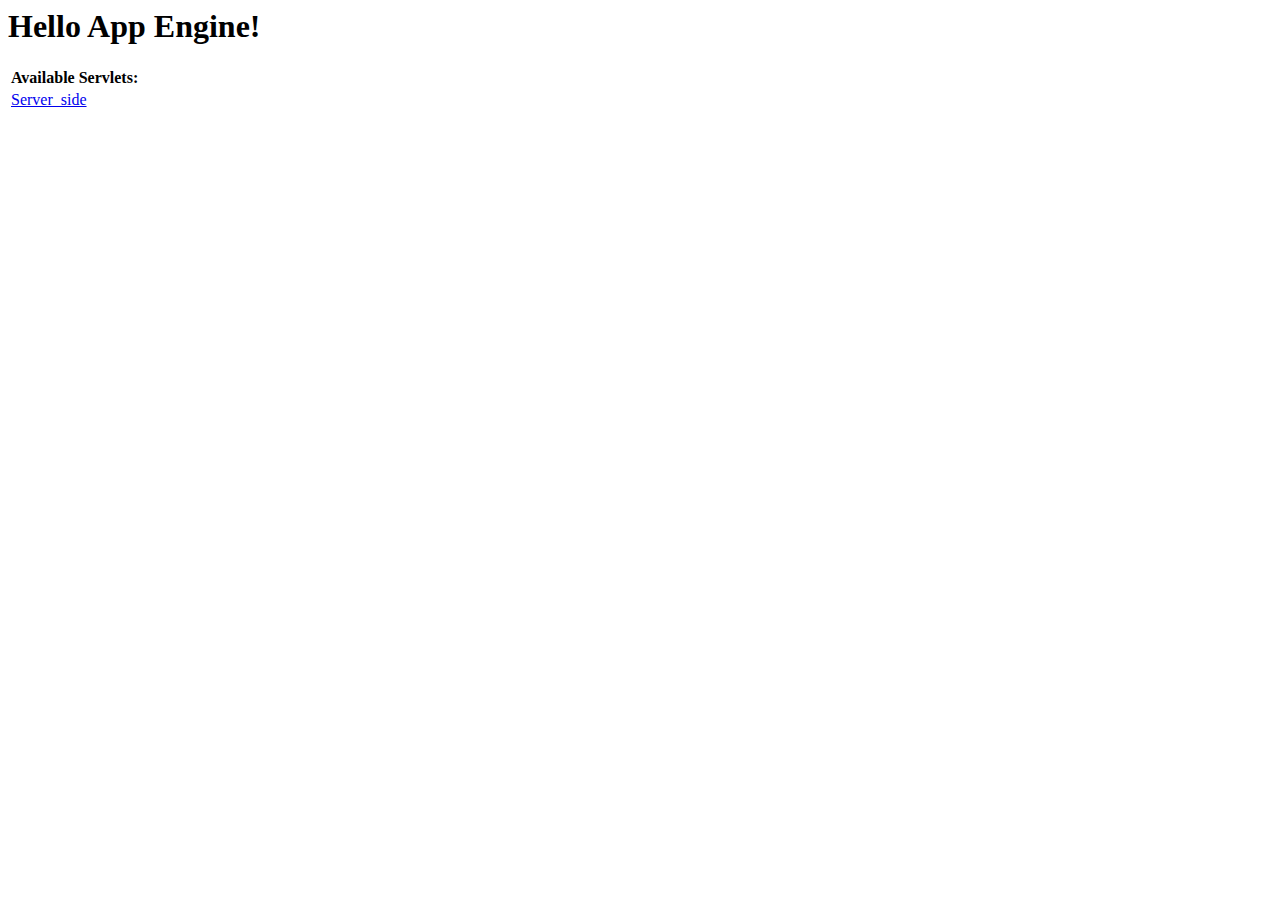
==== server-side/war/index.html @ 1a51236a "First server side logic and endPoints creation" ====
<!DOCTYPE HTML PUBLIC "-//W3C//DTD HTML 4.01 Transitional//EN">
<!-- The HTML 4.01 Transitional DOCTYPE declaration-->
<!-- above set at the top of the file will set     -->
<!-- the browser's rendering engine into           -->
<!-- "Quirks Mode". Replacing this declaration     -->
<!-- with a "Standards Mode" doctype is supported, -->
<!-- but may lead to some differences in layout.   -->

<html>
  <head>
    <meta http-equiv="content-type" content="text/html; charset=UTF-8">
    <title>Hello App Engine</title>
  </head>

  <body>
    <h1>Hello App Engine!</h1>
	
    <table>
      <tr>
        <td colspan="2" style="font-weight:bold;">Available Servlets:</td>        
      </tr>
      <tr>
        <td><a href="server_side">Server_side</a></td>
      </tr>
    </table>
  </body>
</html>
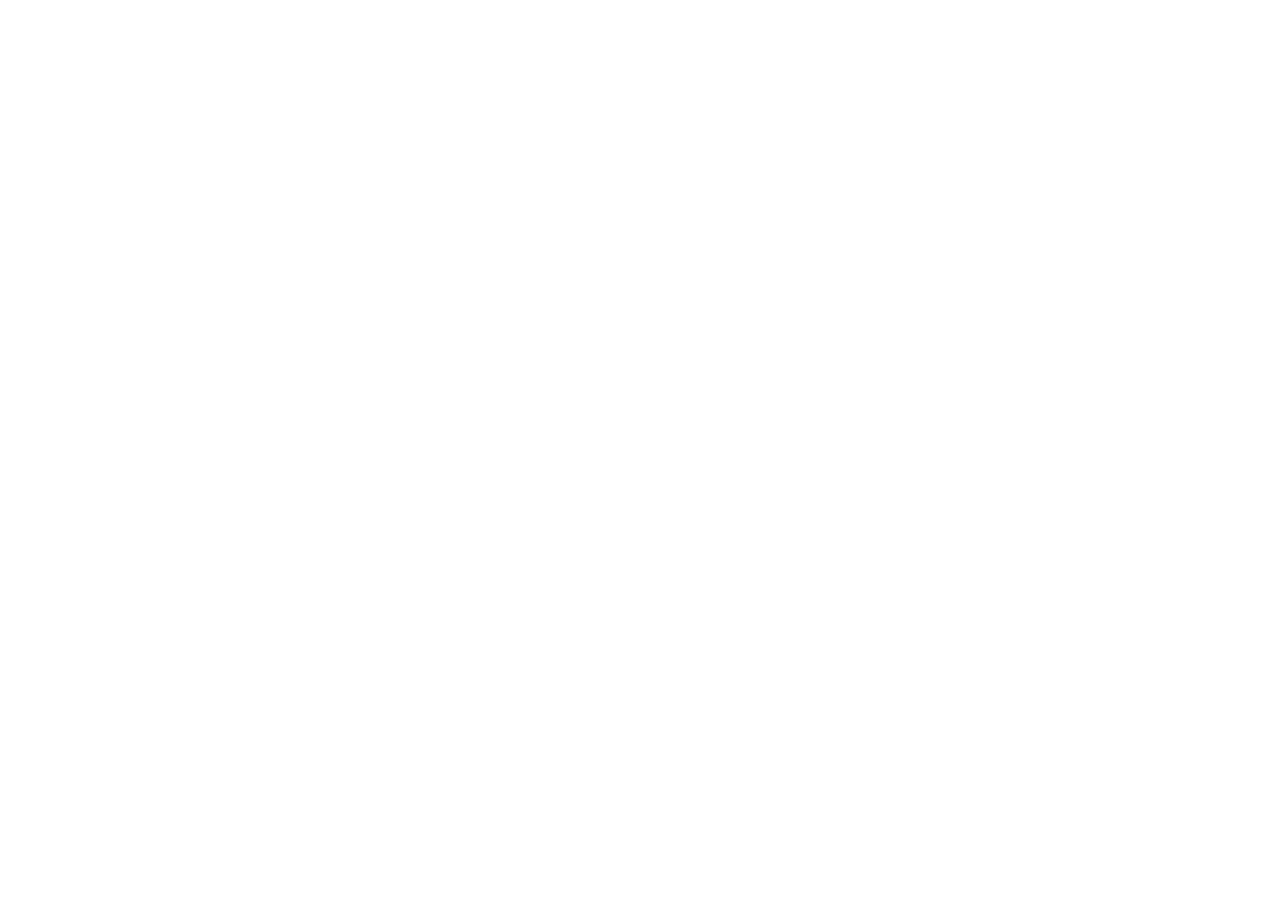
==== commit 1f0dfcdb: "Configuration to deploy in App Engine" ====
--- a/server-side/war/index.html
+++ b/server-side/war/index.html
@@ -13,15 +13,6 @@
   </head>
 
   <body>
-    <h1>Hello App Engine!</h1>
-	
-    <table>
-      <tr>
-        <td colspan="2" style="font-weight:bold;">Available Servlets:</td>        
-      </tr>
-      <tr>
-        <td><a href="server_side">Server_side</a></td>
-      </tr>
-    </table>
+
   </body>
 </html>
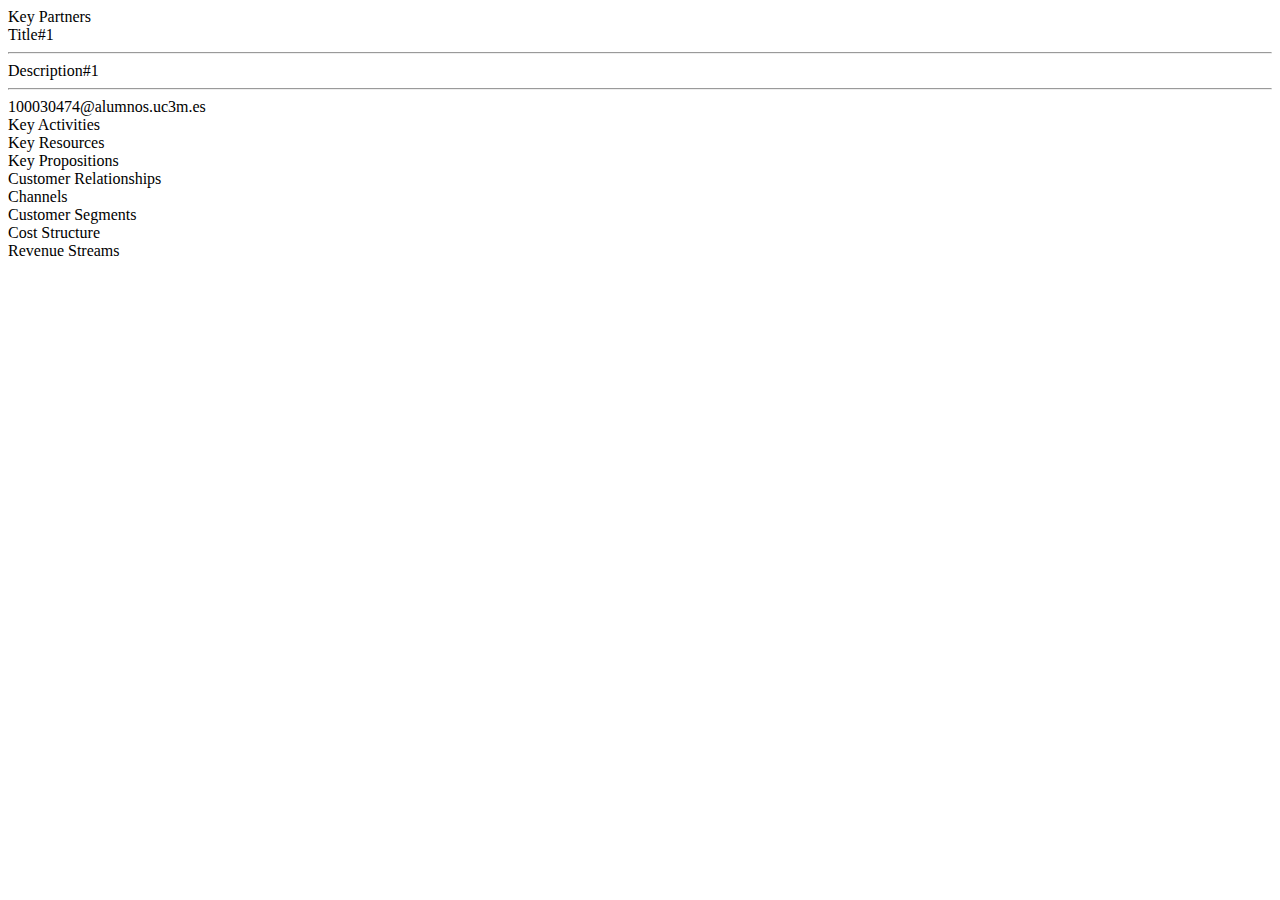
==== commit f0003dec: "Main Board first draft" ====
--- a/server-side/war/index.html
+++ b/server-side/war/index.html
@@ -7,12 +7,51 @@
 <!-- but may lead to some differences in layout.   -->
 
 <html>
-  <head>
-    <meta http-equiv="content-type" content="text/html; charset=UTF-8">
-    <title>Hello App Engine</title>
-  </head>
+    <head>
+        <meta http-equiv="content-type" content="text/html; charset=UTF-8">
+        <title>Business Model Canvas</title>
+        <script src="//ajax.googleapis.com/ajax/libs/jquery/1.9.1/jquery.min.js"></script>
+        <script type="text/javascript" src="/_ah/channel/jsapi"></script>
+        <script type="text/javascript" src="/js/base.js"></script>
+        <link type="text/css" rel="stylesheet" href="/css/base.css">
+    </head>
 
-  <body>
+    <body>
 
-  </body>
+        <div id="key_partners" class="category">
+            <div class="categoryTitle">Key Partners</div>
+            <div id="6667438510833664" class="canvasItem">
+                <div class="title">Title#1</div>
+                <hr>
+                <div class="description">Description#1</div>
+                <hr>
+                <div class="author">100030474@alumnos.uc3m.es</div>
+            </div>
+        </div>
+        <div id="key_activities" class="category">
+            <div class="categoryTitle">Key Activities</div>
+        </div>
+        <div id="key_resources" class="category">
+            <div class="categoryTitle">Key Resources</div>
+        </div>
+        <div id="value_propositions" class="category">
+            <div class="categoryTitle">Key Propositions</div>
+        </div>
+        <div id="customer_relationships" class="category">
+            <div class="categoryTitle">Customer Relationships</div>
+        </div>
+        <div id="channels" class="category">
+            <div class="categoryTitle">Channels</div>
+        </div>
+        <div id="customer_segments" class="category">
+            <div class="categoryTitle">Customer Segments</div>
+        </div>
+        <div id="cost_structure" class="category">
+            <div class="categoryTitle">Cost Structure</div>
+        </div>
+        <div id="revenue_streams" class="category">
+            <div class="categoryTitle">Revenue Streams</div>
+        </div>
+
+    </body>
 </html>
